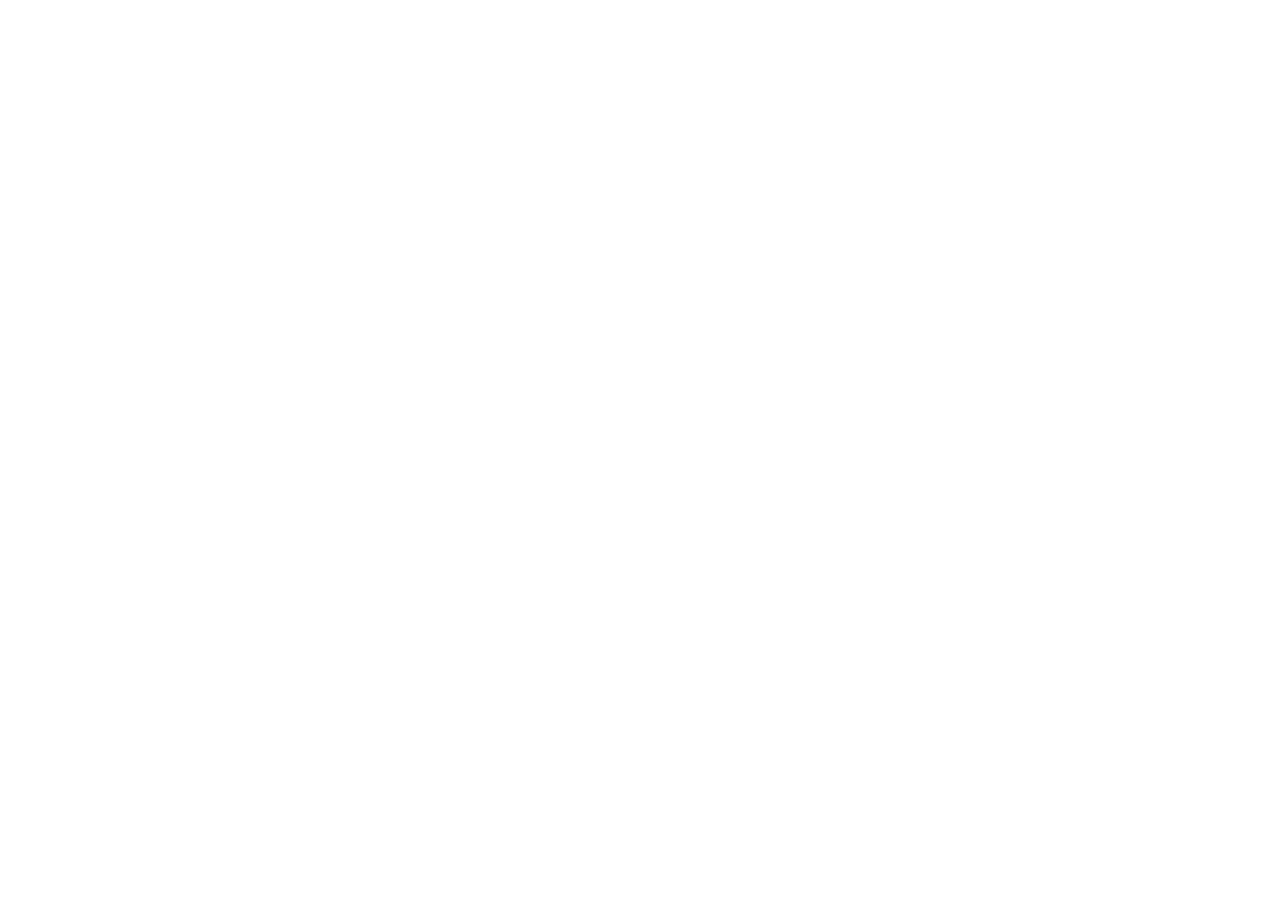
==== home.html @ 31759183 "Landing page finished" ====
<!DOCTYPE html>
<html lang="en">
<head>
    <meta charset="UTF-8">
    <meta http-equiv="X-UA-Compatible" content="IE=edge">
    <meta name="viewport" content="width=device-width, initial-scale=1.0">
    <title>Replica Netflix</title>
    <link rel="stylesheet" href="/css/styles.css">
</head>
<body>
    <h1>Hello Home</h1>
    
</body>
</html>
---- css/styles.css ----
/*----------------------------*\
    $INITIAL STANDARDS
/*----------------------------*/
@import "estandares-iniciales/normalize.css";
@import "estandares-iniciales/estandares-propios.css";

/*----------------------------*\
    $CONSTANT
/*----------------------------*/

/* Colors */
:root {
    --negro-bg: #141414;
    --color-gris: grey;
    --color-border: #e5e5e5;
    --color-blanco: white;
}
/* Fonts */
:root {
    --fuente-base: Arial, Helvetica, sans-serif;
}
/*----------------------------*\
    $REUSABLE CLASSES
/*----------------------------*/
/* Fonts */
h1, .h1, h2, .h2, h3, .h3, p, .p {
    font-family: var(--fuente-base);
    color: white;
    margin: 0px;
}
.font-grey {
    color: var(--color-gris);
}
.text-center {
    text-align: center;
}
/* Others */
.flex-center {
    display: flex;
    justify-content: center;
    align-items: center;
}



body.boby-class-landing {
    background-color: var(--negro-bg);
}
.container-landing {
    padding: 0px 60px;
}
/*----------------------------*\
    $HEADER LANDING
/*----------------------------*/
header.header-landing {
    background: linear-gradient(to bottom,rgba(0,0,0,.7) 10%,rgba(0,0,0,0));
    max-height: 68px;
    display: flex;
    justify-content: start;
    position: relative;
    z-index: 1;
}
header.header-landing figure {
    margin: 0px;
}
header.header-landing figure img {
    width: 92.5px;
    height: 55px;
}
main.main-landing-page {
    position: absolute;
    top: 0;
    right: 0;
    left: 0;
    bottom: 0;
    width: 100%;
    height: 100%;
    display: flex;
    flex-direction: column;
    justify-content: center;
    align-items: center;
    z-index: 0;
}
section.whos-watching {
    max-width: 80%;
    height: auto;
}
.whos-watching h1 {
    font-size: 3.5vw;
}
.whos-watching .profiles-list {
    margin: 19.5px 0px;
}
.profiles-list a {
    margin: 0 2vw 0 0;
}
.profiles-list a:last-of-type {
    margin: 0;
}
.profiles-list a:hover .container-image-profile {
    border: 2.5px solid var(--color-border);
}
.profiles-list .item-profile {
    text-align: center;
}
.item-profile .container-image-profile {
    border-radius: 4px;
    border: 2.5px solid transparent;
    overflow: hidden;
}

.item-profile .container-image-profile,
.container-image-profile figure img {
    height: 10vw;
    width: 10vw;
    max-height: 200px;
    max-width: 200px;
    min-height: 84px;
    min-width: 84px;
}
.container-image-profile figure {
    margin: 0px;
    display: grid;
}
.container-image-profile figure img {
    object-fit: cover;
}
.item-profile span {
    color: var(--color-gris);
    font-family: var(--fuente-base);
    display: block;
    font-weight: 500;
    font-size: 1.1vw;
    line-height: 1.2em;
    min-height: 1.8em;
    font-size: 1.3vw;
    margin: .6em 0;
}
.profiles-list a:hover span {
    color: var(--color-border);
}

.profile-button {
    font-family: var(--fuente-base);
    display: block;
    margin: 2em 0 1em 0;
    font-size: 1.02vw;
    border: 1px solid var(--color-gris);
    color: var(--color-gris);
    text-transform: uppercase;
    padding: .5em 1.5em;
    letter-spacing: 2px;
    cursor: pointer;
    background-color: transparent;
}
.profile-button:hover {
    color: var(--color-blanco);
    border: 1px solid var(--color-blanco);
}
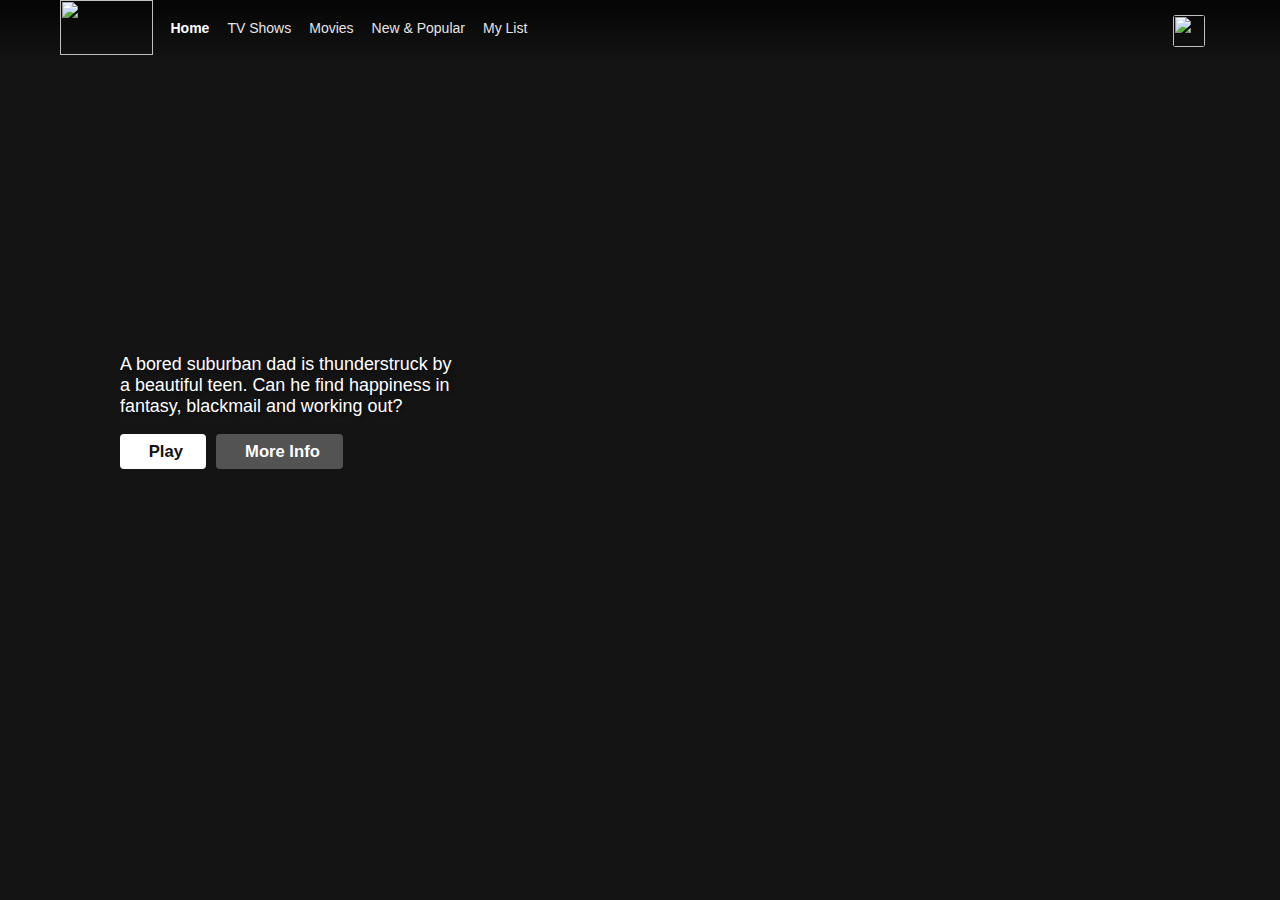
==== commit 082d2d5b: "Header finished" ====
--- a/home.html
+++ b/home.html
@@ -5,10 +5,69 @@
     <meta http-equiv="X-UA-Compatible" content="IE=edge">
     <meta name="viewport" content="width=device-width, initial-scale=1.0">
     <title>Replica Netflix</title>
+    <link rel="stylesheet" href="https://use.fontawesome.com/releases/v5.8.1/css/all.css" integrity="sha384-50oBUHEmvpQ+1lW4y57PTFmhCaXp0ML5d60M1M7uH2+nqUivzIebhndOJK28anvf" crossorigin="anonymous">
     <link rel="stylesheet" href="/css/styles.css">
 </head>
 <body>
-    <h1>Hello Home</h1>
+    <header class="container-main header-main">
+        <nav>
+            <ul class="flex-center main-menu">
+                <li>
+                    <a href="home.html">
+                        <figure>
+                            <img src="img/logo.png" alt="">
+                        </figure>
+                    </a>
+                </li>
+                <li>
+                    <a href="#">Home</a>
+                </li>
+                <li>
+                    <a href="#">TV Shows</a>
+                </li>
+                <li>
+                    <a href="#">Movies</a>
+                </li>
+                <li>
+                    <a href="#">New & Popular</a>
+                </li>
+                <li>
+                    <a href="#">My List</a>
+                </li>
+            </ul>
+        </nav>
+        <nav>
+            <ul class="flex-center icons-menu">
+                <li><a href="#"><i class="icon-netflix fas fa-search"></i></a></li>
+                <li><a href="#"><i class="icon-netflix fas fa-gift"></i></a></li>
+                <li><a href="#"><i class="icon-netflix fas fa-bell"></i></a></li>
+                <li>
+                    <a class="flex-center" href="#">
+                        <figure class="icon-perfil"><img id="icon-perfil-img" src="/img/icono.jpg" alt=""></figure>
+                        <i class="fas fa-sort-down"></i>
+                    </a>
+                </li>
+            </ul>
+            
+        </nav>
+    </header>
+    <div class="hero-protector">
+        <img src="/img/hero.jpg" alt="">
+    </div>
+    <section class="hero-main">
+        <div class="gradient-hero">
+            <div class="container-main hero-content">
+                <figure>
+                    <img src="/img/typography.png" alt="">
+                </figure>
+                <p class="synopsis">A bored suburban dad is thunderstruck by a beautiful teen. Can he find happiness in fantasy, blackmail and working out?</p>
+                <div class="flex-center button-container-hero">
+                    <a href="#"><span class="play-hero"><i class="fas fa-caret-right"></i>Play</span></a>
+                    <a href="#"><span class="more-info-hero"><i class="fas fa-info-circle"></i>More Info</span></a>
+                </div>
+            </div>
+        </div>
+    </section>
     
 </body>
 </html>--- a/css/styles.css
+++ b/css/styles.css
@@ -12,6 +12,8 @@
 :root {
     --negro-bg: #141414;
     --color-gris: grey;
+    --color-gris-netflix: #b3b3b3;
+    --color-gris-claro: #e5e5e5;
     --color-border: #e5e5e5;
     --color-blanco: white;
 }
@@ -33,6 +35,13 @@
 }
 .text-center {
     text-align: center;
+}
+.synopsis {
+    font-weight: 400;
+    line-height: normal;
+    width: 100%;
+    font-size: 1.4vw;
+    text-shadow: 2px 2px 4px rgba(0,0,0,.45);
 }
 /* Others */
 .flex-center {
@@ -40,13 +49,17 @@
     justify-content: center;
     align-items: center;
 }
-
-
-
-body.boby-class-landing {
+.icon-netflix {
+    width: 1.783rem;
+    height: 2.3rem;
+}
+
+body {
     background-color: var(--negro-bg);
-}
-.container-landing {
+    position: relative;
+}
+.container-landing,
+.container-main {
     padding: 0px 60px;
 }
 /*----------------------------*\
@@ -60,13 +73,71 @@
     position: relative;
     z-index: 1;
 }
-header.header-landing figure {
+header.header-main  {
+    background: linear-gradient(to bottom,rgba(0,0,0,.7) 10%,rgba(0,0,0,0));
+    max-height: 68px;
+    position: relative;
+    z-index: 2;
+    display: grid;
+    grid-template-columns: 1fr 1fr;
+}
+header.header-landing figure,
+header.header-main figure {
     margin: 0px;
 }
-header.header-landing figure img {
+header.header-landing figure img,
+header.header-main figure img {
     width: 92.5px;
     height: 55px;
 }
+/* Icon Menu */
+.main-menu {
+    justify-content: start;
+}
+.main-menu li {
+    margin-bottom: 0.75rem;
+    margin-left: 1.8rem;
+}
+.main-menu li:first-of-type {
+    margin: 0rem;
+}
+.main-menu li a {
+    font-family: var(--fuente-base);
+    color: var(--color-gris-claro);
+    font-size: 1.4rem;
+}
+.main-menu li a:hover {
+    color: var(--color-gris-netflix);
+}
+.main-menu li:nth-of-type(2) a {
+    color: var(--color-blanco);
+    font-weight: bold;
+}
+.icons-menu {
+    justify-content: end;
+    padding-top: 1.5rem;
+}
+.icons-menu li {
+    margin-left: 2.1rem;
+}
+.icons-menu li:last-of-type figure {
+    margin-right: 1.5rem;
+}
+.icons-menu i {
+    color: var(--color-blanco);
+}
+.icon-perfil {
+    width: 3.2rem;
+    height: 3.2rem;
+    display: grid;
+}
+#icon-perfil-img {
+    object-fit: cover;
+    width: 3.2rem;
+    height: 3.2rem;
+    border-radius: 0.3rem;
+}
+/* Main Menu */
 main.main-landing-page {
     position: absolute;
     top: 0;
@@ -156,4 +227,91 @@
 .profile-button:hover {
     color: var(--color-blanco);
     border: 1px solid var(--color-blanco);
+}
+/*----------------------------*\
+    HERO
+/*----------------------------*/
+.hero-protector {
+    position: absolute;
+    left: 0;
+    top: 0;
+    right: 0;
+    bottom: 0;
+}
+.hero-protector img {
+    position: absolute;
+    -o-background-size: cover;
+    background-size: cover;
+    left: 0;
+    right: 0;
+    top: 0;
+    bottom: 0;
+    width: 100%;
+    max-height: 56.25vw;
+}
+.hero-main {
+    position: absolute;
+    z-index: 1;
+    left: 0;
+    right: 0;
+    top: 0;
+    bottom: 0;
+    height: 56.25vw;
+}
+.gradient-hero {
+    width: 100%;
+    height: 100%;
+    background-image: linear-gradient(to top, var(--negro-bg), transparent);
+}
+.hero-content {
+    position: absolute;
+    left: 6rem;
+    top: 0;
+    bottom: 35%;
+    width: 36%;
+    z-index: 10;
+    display: flex;
+    flex-direction: column;
+    justify-content: flex-end;
+}
+.hero-content figure {
+    min-height: 13.2vw;
+    position: relative;
+}
+.hero-content p {
+    margin: .5vw 0 0 0;
+}
+.button-container-hero {
+    margin-top: 1.5vw;
+    justify-content: flex-start;
+}
+.button-container-hero span {
+    color: white;
+    font-family: var(--fuente-base);
+    line-height: 88%;
+    font-size: 1.3vw;
+    padding-top: .6vw;
+    padding-bottom: .6vw;
+    padding-left: 1.5vw;
+    padding-right: 1.8vw;
+    margin-bottom: 1rem;
+    border-radius: .4rem;
+    font-weight: bold;
+    margin-right: .8vw;
+}
+.button-container-hero span i {
+    margin-right: .75vw;
+}
+.button-container-hero span.play-hero {
+    background-color: white;
+    color: var(--negro-bg);
+}
+.button-container-hero span.play-hero:hover {
+    background-color: rgba(255,255,255,0.75);
+}
+.button-container-hero span.more-info-hero {
+    background-color: rgba(109,109,110,0.7);
+}
+.button-container-hero span.more-info-hero:hover {
+    background-color: rgba(109,109,110,0.4);
 }